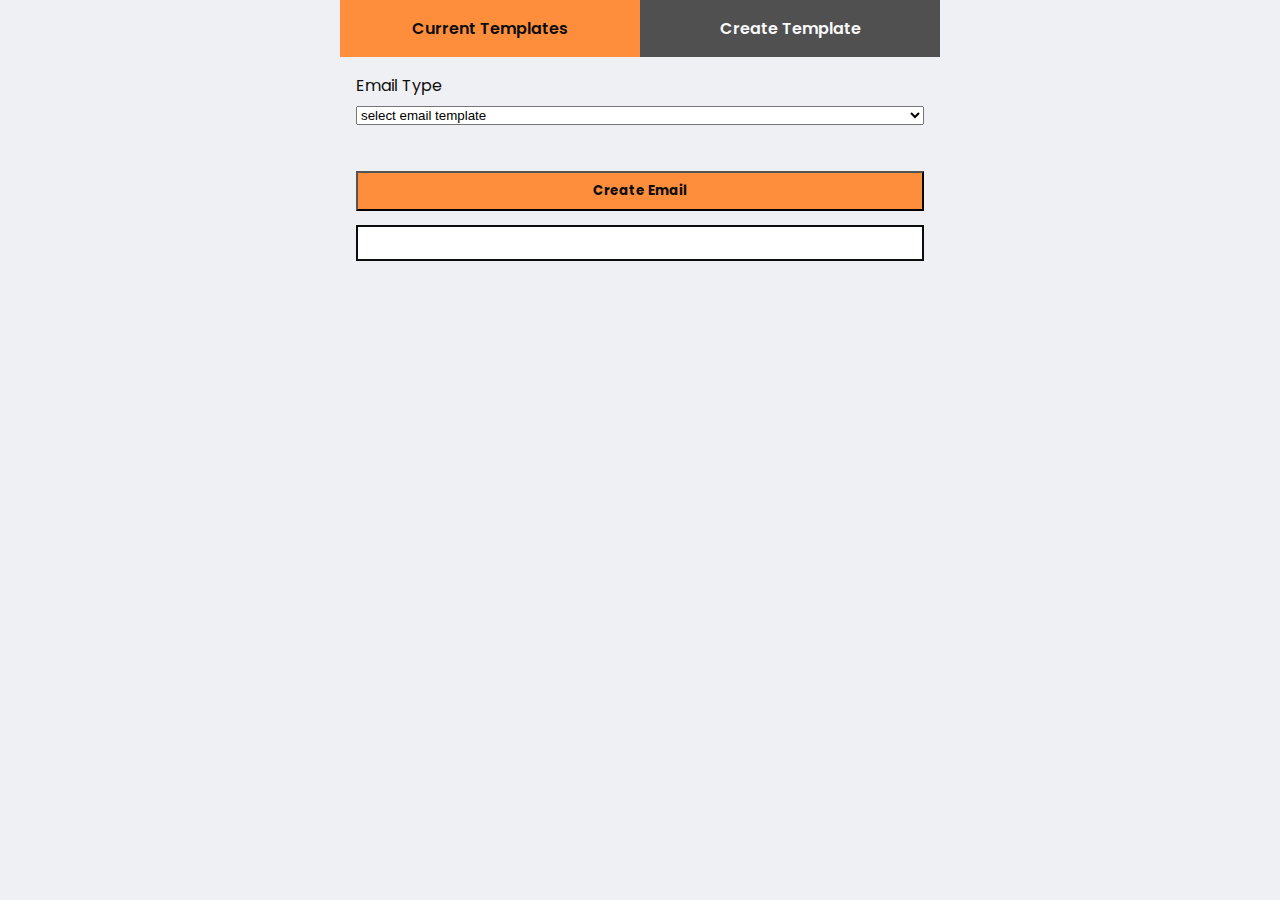
==== index.html @ b5c99918 "create a functional "create email" button" ====
<html>
    <head>
        <link rel="stylesheet" href="styles.css">
        <title>Email Templater</title>
        <link href="https://fonts.googleapis.com/css2?family=Poppins:wght@200;300;400;700&display=swap" rel="stylesheet">
    </head>
    <body>
        <div class="linkContainer">
            <!-- tabs -->
            <a href="#" class="activeTab">Current Templates</a>
            <a href="template.html" class="tab">Create Template</a>
        </div> 
        
            <!-- holds all inputs -->
        <form id="formContainer" onsubmit="return false"> 
            
            <div id="selectorContainer">
                <label for="emailType">Email Type</label>
                <select name="emailType" id="emailType">
                    <option value="" selected>select email template</option>
                    <option value="positiveEmail">Positive Email</option>
                    <option value="behaviorProblems">Behavior Problems</option>
                    <option value="failingNotice">Failing Notice</option>
                </select>
                <br>
            </div>
                     
            <div id="inputContainer"></div>
            
            <button id="createEmailBtn" class="activeTab btn">Create Email</button>

            <div id="emailExample"></div>
            
            <div id="overlay">
                <div id="overlayMessage"></div>
            </div>
        
        </form>
        
        <script src="index.js" type="module"></script>
    </body>
</html>
---- styles.css ----
:root{
    --main-bg-color: #eff0f3;
    --button-color: #ff8e3c;
    --button-text-color: #0d0d0d;
    --accent-text-color: #0d0d0d;
    --main-text-color: #2a2a2a;
}

html, body {
    margin: 0 auto;
    padding: 0;
    box-sizing: border-box;
    font-family: 'Poppins', sans-serif;
}

/* ==============
    Typography
============== */
body {
    background: var(--main-bg-color);
    color: var(--main-text-color);
    font-size: 1rem;
}

a {
    background: #0d0d0d;
    color: #fefefe;
    text-decoration: none;
    font-size: 1rem;
    font-weight: 600;
    opacity: 0.7;
    text-align: center;
}

label {
    color: var(--accent-text-color);
    font-weight: 400;
    padding-bottom: .5em;
    padding-right: 1em;
}

.activeTab {
    background: var(--button-color);
    color: var(--button-text-color);
    opacity: 1;
}

.tab:hover,
.tab:active {
    opacity: 1;
}

#addAnotherValue {
    border: none;
    font-family: inherit;
    padding: 1em 0;
    text-align: left;
    width: 40%;
}

/* ==============
    Layout
============== */

body {
    max-width: 600px;
}

a {
   padding: 1em;
   width: 50vw;
   cursor: pointer;
}

#formContainer {
    margin: 0 auto;
    padding: 1em;
}

#valuesContainer{
    display: flex;
    flex-direction: column;
}

#selectorContainer {
    display: flex;
    flex-direction: column;
    padding-bottom: 0.5em;
}

#overlay {
  position: fixed;
  display: none;
  margin: 0 auto;
  width: 100%;
  height: 100%;
  top: 0;
  left: 0;
  right: 0;
  bottom: 0;
  background-color: rgba(0,0,0,0.5);
  z-index: 2;
  cursor: pointer;
}

#overlayMessage{
    position: absolute;
    top: 50%;
    left: 50%;
    width: 400px;
    padding: 1em;
    background: var(--main-bg-color);
    color: var(--main-text-color);
    border-radius: 5px;
    transform: translate(-50%,-50%);
    -ms-transform: translate(-50%,-50%);
}

#createEmailBtn,
#createTemplateBtn {
    width: 100%;
}

#createEmailBtn:hover,
#createTemplateBtn:hover,
#createEmailBtn:active,
#createTemplateBtn:active {
    background-color: #2a2a2a;
    color: #fefefe;
}

.btn {
    margin: 1em 0;
    font-family: inherit;
    padding: 0.5rem 1rem;
    text-decoration: none;
    font-weight: 700;
    cursor: pointer;
}

.linkContainer {
    width: 100%;
    display: flex;
    justify-content: space-around;

}

#inputContainer {
    display: flex;
    flex-direction: column;
}

.value {
    margin-bottom: 0.5em;
}

#emailExample {
    background: #fff;
    border: 2px solid #0d0d0d;
    padding: 1em;
}
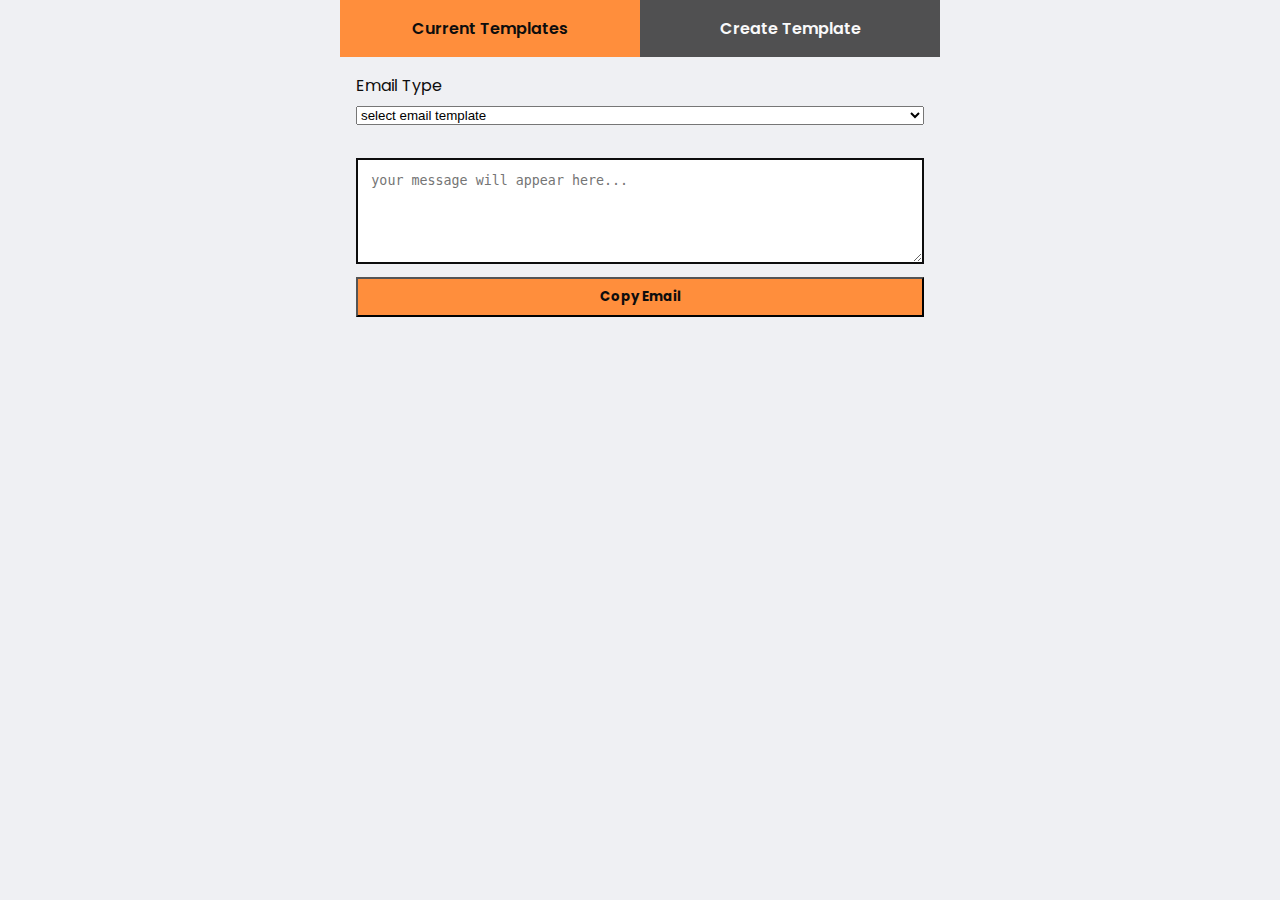
==== commit 07e65407: "change emailExample to a textarea" ====
--- a/index.html
+++ b/index.html
@@ -26,10 +26,10 @@
             </div>
                      
             <div id="inputContainer"></div>
-            
-            <button id="createEmailBtn" class="activeTab btn">Create Email</button>
 
-            <div id="emailExample"></div>
+            <textarea id="emailExample" name="emailExample" rows="5" cols="20" placeholder="your message will appear here..."></textarea>
+
+            <button id="copyEmailBtn" class="activeTab btn">Copy Email</button>
             
             <div id="overlay">
                 <div id="overlayMessage"></div>
--- a/styles.css
+++ b/styles.css
@@ -116,14 +116,14 @@
     -ms-transform: translate(-50%,-50%);
 }
 
-#createEmailBtn,
+#copyEmailBtn,
 #createTemplateBtn {
     width: 100%;
 }
 
-#createEmailBtn:hover,
+#copyEmailBtn:hover,
 #createTemplateBtn:hover,
-#createEmailBtn:active,
+#copyEmailBtn:active,
 #createTemplateBtn:active {
     background-color: #2a2a2a;
     color: #fefefe;
@@ -158,4 +158,5 @@
     background: #fff;
     border: 2px solid #0d0d0d;
     padding: 1em;
+    width: 100%;
 }